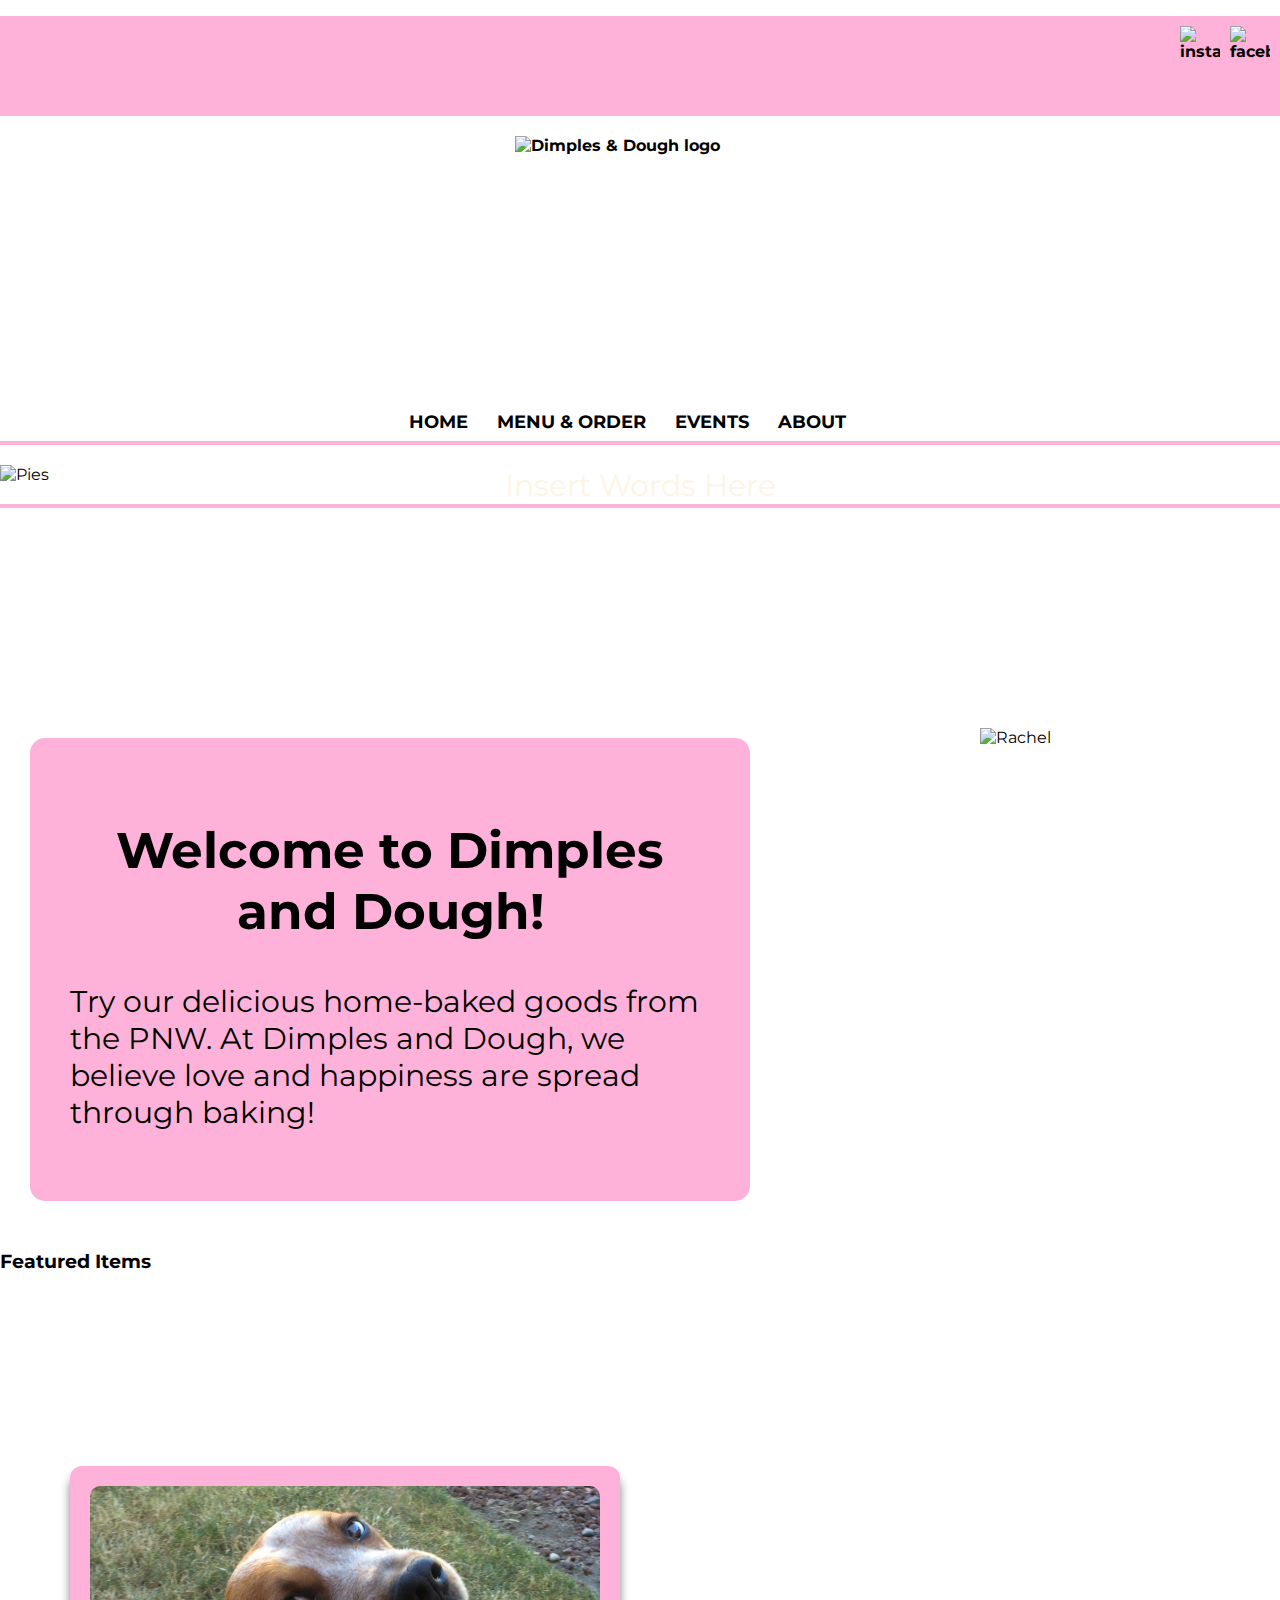
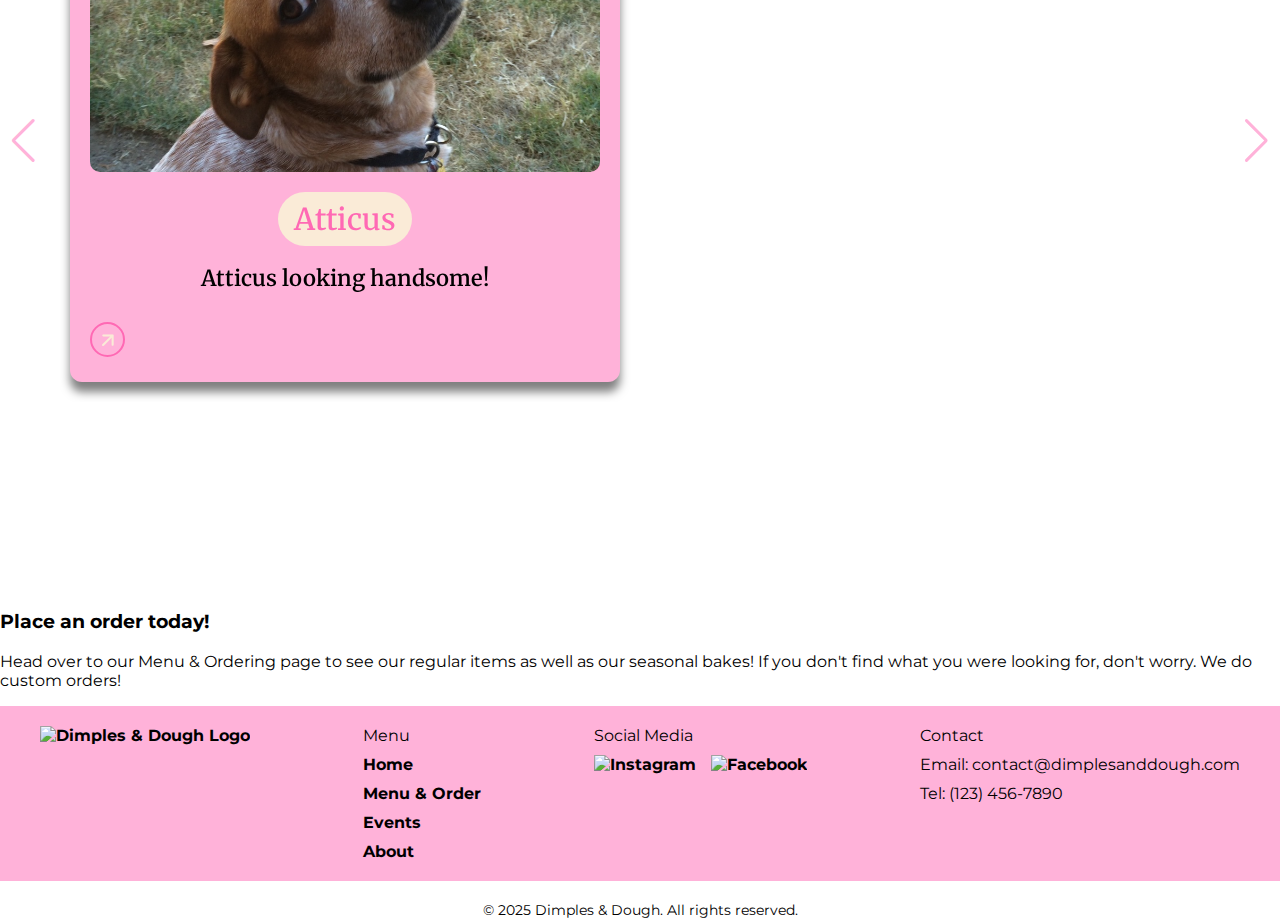
==== index.html @ 3860195d "Update index.html" ====
<!DOCTYPE html>
<html lang="en">

<head>
    <meta charset="utf-8">
    <meta name="viewport" content="width=device-width, initial-scale=1.0">
    <title>Dimples & Dough</title>

    <!-- Global Styles -->
    <link rel="stylesheet" href="main.css">
    <link rel="stylesheet" href="home.css">
    
</head>

<body class="home-page">

    <!-- Header (Dynamically Loaded) -->
    <div id="header"></div>

    <!-- Page Wide Photo -->
    <section class="TopImage">
        <img src="images/pieslong.jpg" alt="Pies">
        <div class="motto">Insert Words Here</div>
    </section>

    <!-- Welcome Message -->
    <section class="mainContainer">
        <div class="cellOne">
            <h2 class="message">Welcome to Dimples and Dough!</h2>
            <p>
                Try our delicious home-baked goods from the PNW.
                At Dimples and Dough, we believe love and happiness 
                are spread through baking!
            </p>
        </div>
        <div class="cellTwo">
            <img class="atticusPic" src="images/rachel.jpg" alt="Rachel" height="500px">
        </div>
    </section>

    <!-- Product Focus -->
    <section class="ProductFocus">
        <h3>Featured Items</h3>

        <!-- Image Carousel (Dynamically Loaded) -->
        <div id="carousel"></div>
    </section>

    <!-- Engage & Order -->
    <section class="EngageOrder">
        <h3>Place an order today!</h3>
        <p>
            Head over to our Menu & Ordering page to see our regular items as well as our seasonal bakes!
            If you don't find what you were looking for, don't worry. We do custom orders!
        </p>
    </section>

    <!-- Footer (Dynamically Loaded) -->
    <div id="footer"></div>

    <!-- JavaScript for dynamic loading -->
    <script src="scripts.js"></script>

</body>

</html>
---- main.css ----
/* Global Styles */

body {
    font-family: 'Montserrat', sans-serif;
    font-size: 16px;
    color: black;
    background-color: white;
    margin: 0;
    padding: 0;
}

/* Global Links */

a {
    text-decoration: none;
    font-weight: bold;
    color: black;
    transition: color 0.3s ease;
}

a:hover {
    color: #ff69b4;
}

/* Global Buttons */

button {
    font-size: 1rem;
    padding: 10px 15px;
    border: 2px solid #ff69b4;
    background: transparent;
    color: black;
    cursor: pointer;
    transition: 0.3s;
}

button:hover {
    background: #ff69b4;
    color: white;
}

/* Global Dividers */

.divider {
    width: 80%;
    margin: 10px auto;
    border: 1px solid #ff69b4;
}

/* Page Structure */

main {
    padding: 20px;
    text-align: center;
}

/* Section Headers */

h1, h2, h3 {
    font-family: 'Montserrat', sans-serif;
    color: black;
}

/* Global Social Media Icons */

.socials {
    margin-top: 5px;
    margin-right: 5px;
    float: right;
    height: 40px;
    width: 40px;
}

.socials:hover {
    background-color: antiquewhite;
    padding: 5px;
}

/* Responsive Design */

@media (max-width: 768px) {
    .navbar {
        flex-direction: column;
        text-align: center;
    }

    main {
        padding: 15px;
    }

    .footer-links {
        flex-direction: column;
        text-align: center;
    }
}
---- home.css ----
/*Top Image*/

.TopImage {
	position: relative;
	border-bottom: 4px solid #ffb2d9;
	
}
.TopImage img {
	display: block;
	margin-left: auto;
	margin-right: auto;
	margin-top: 20px;
	margin-bottom: 20px;
	max-height: 400px;
}

.motto {
	position: absolute;
	top: 50%;
	left: 50%;
	transform: translate(-50%, -50%);
	color: #fcf5e5;
	font-size: 30px;

}
/*Welcome Section*/

body {
      font-family: Montserrat, serif;
    }

.mainContainer {
  margin-top: 200px;
  display: flex;
  
}

.cellOne {
  flex: 50%;  
  margin: 30px;
  padding: 40px;
  font-family: Montserrat, serif; 
  background-color: #ffb2d9;
  max-width: 50%; 
  border-radius: 15px;  
}

.cellOne > h2 {
  
  text-align: center;
  font-size: 50px;
}

.cellOne  p {
  font-size: 30px;

}

.cellTwo {
  max-height: 1000px;
  margin: 20px 200px 20px 200px;
  border-radius: 15px;
}
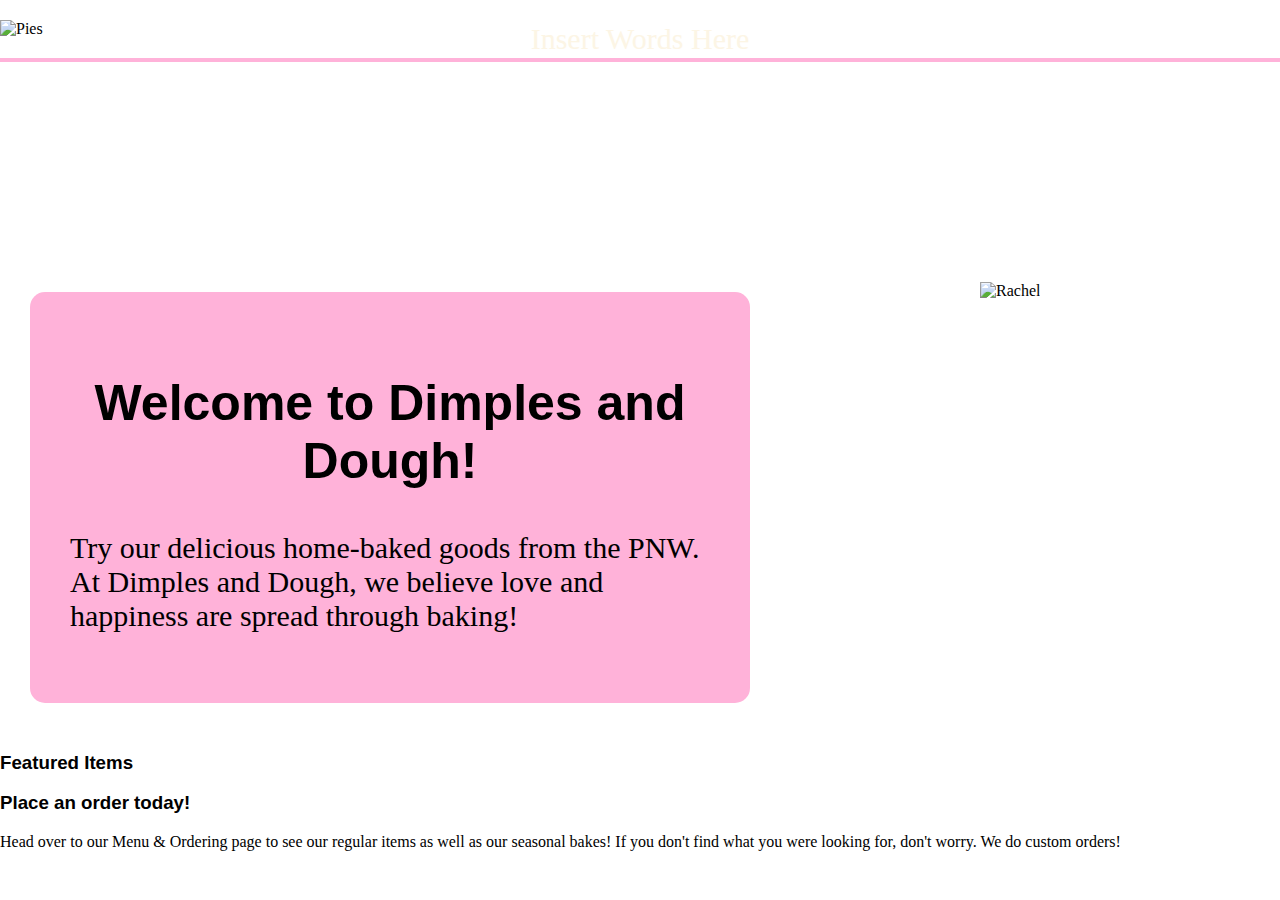
==== commit 0bcf3517: "Update index.html" ====
--- a/index.html
+++ b/index.html
@@ -43,7 +43,7 @@
         <h3>Featured Items</h3>
 
         <!-- Image Carousel (Dynamically Loaded) -->
-        <div id="carousel"></div>
+        <div id="GoodCarousel"></div>
     </section>
 
     <!-- Engage & Order -->
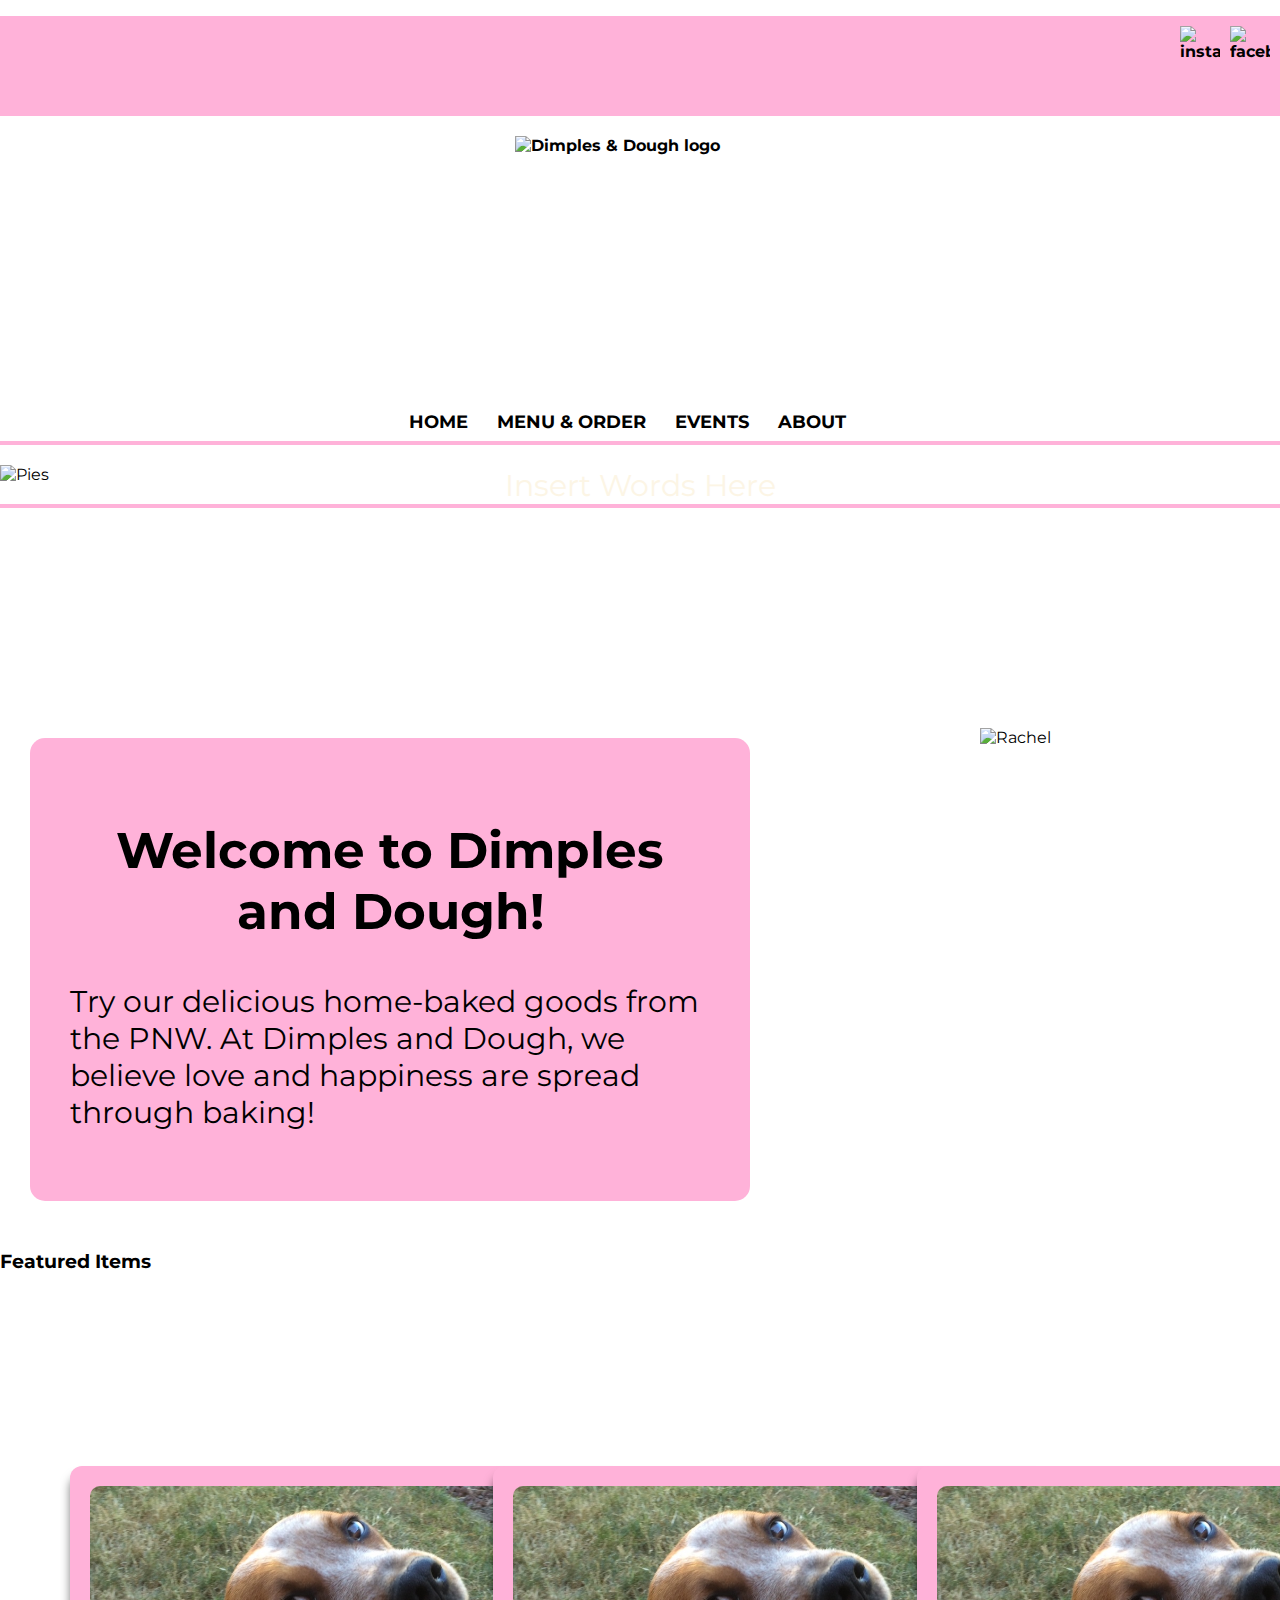
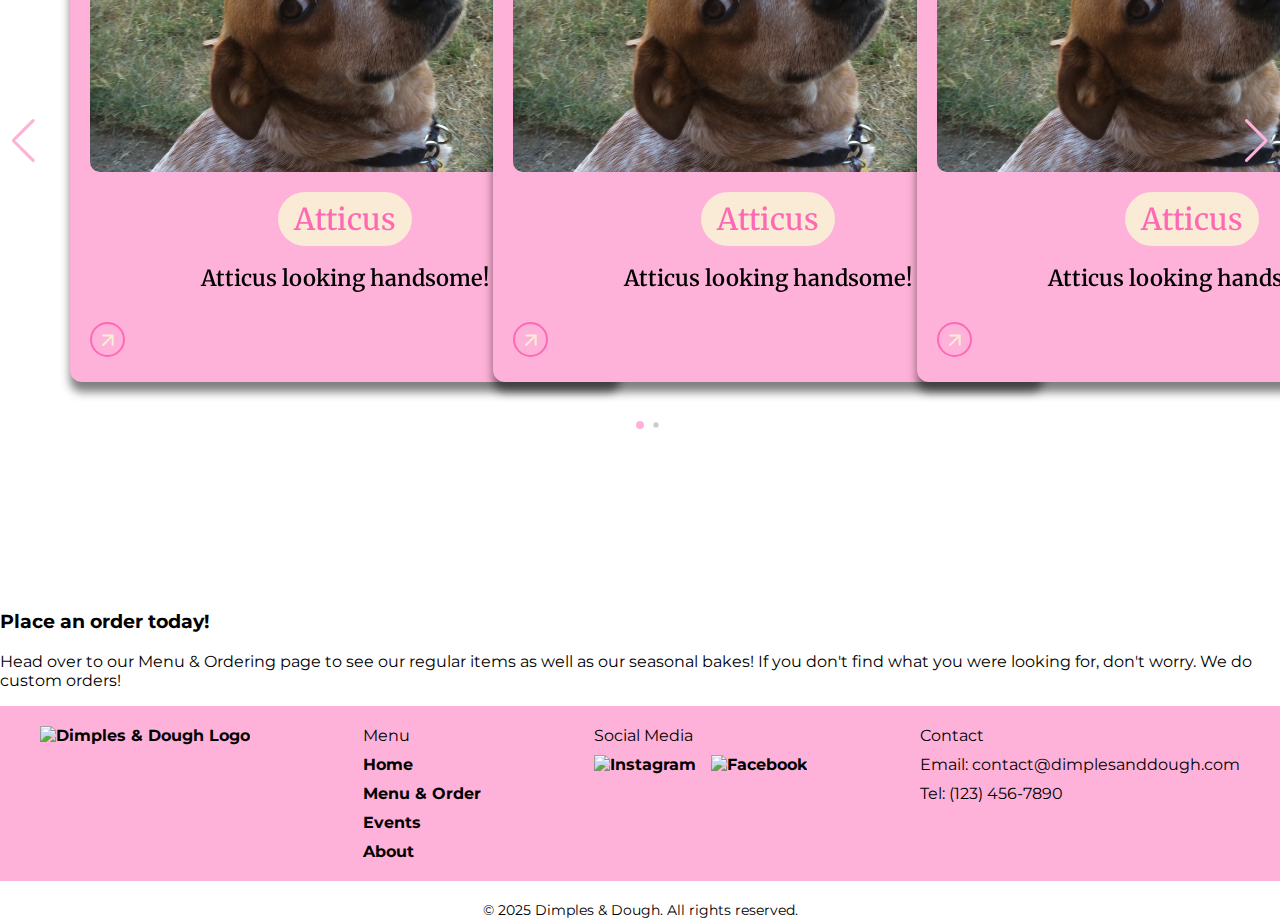
==== commit 56b5cf99: "Update index.html" ====
--- a/index.html
+++ b/index.html
@@ -9,6 +9,9 @@
     <!-- Global Styles -->
     <link rel="stylesheet" href="main.css">
     <link rel="stylesheet" href="home.css">
+    <link rel="stylesheet" type="text/css" href="GoodCarousel.css">
+	<link rel="stylesheet" href="swiper-bundle.min.css">
+	<link rel="stylesheet" href="https://fonts.googleapis.com/css2?family=Material+Symbols+Rounded:opsz,wght,FILL,GRAD@20..48,100..700,0..1,-50..200&icon_names=arrow_forward" />
     
 </head>
 
@@ -43,7 +46,72 @@
         <h3>Featured Items</h3>
 
         <!-- Image Carousel (Dynamically Loaded) -->
-        <div id="GoodCarousel"></div>
+<div class="carousel">		
+	<div class="container swiper">
+		<div class="card-wrapper">
+			<ul class="card-list swiper-wrapper">
+				<li class="card-item swiper-slide">
+					<a href="#" class="card-link">
+						<img src="Atticus.jpeg" alt="Atticus" class="card-image">
+						<p class="badge">Atticus</p>
+						<h2 class="card-title">
+							Atticus looking handsome! 
+						</h2>
+						<button class="card-button material-symbols-rounded">arrow_forward</button>
+					</a>
+				</li>
+				<li class="card-item swiper-slide">
+					<a href="#" class="card-link">
+						<img src="Atticus.jpeg" alt="Atticus" class="card-image">
+						<p class="badge">Atticus</p>
+						<h2 class="card-title">
+							Atticus looking handsome! 
+						</h2>
+						<button class="card-button material-symbols-rounded">arrow_forward</button>
+					</a>
+				</li>
+				<li class="card-item swiper-slide">
+					<a href="#" class="card-link">
+						<img src="Atticus.jpeg" alt="Atticus" class="card-image">
+						<p class="badge">Atticus</p>
+						<h2 class="card-title">
+							Atticus looking handsome! 
+						</h2>
+						<button class="card-button material-symbols-rounded">arrow_forward</button>
+					</a>
+				</li>
+				<li class="card-item swiper-slide">
+					<a href="#" class="card-link">
+						<img src="Atticus.jpeg" alt="Atticus" class="card-image">
+						<p class="badge">Atticus</p>
+						<h2 class="card-title">
+							Atticus looking handsome! 
+						</h2>
+						<button class="card-button material-symbols-rounded">arrow_forward</button>
+					</a>
+				</li>
+				<li class="card-item swiper-slide">
+					<a href="#" class="card-link">
+						<img src="Atticus.jpeg" alt="Atticus" class="card-image">
+						<p class="badge">Atticus</p>
+						<h2 class="card-title">
+							Atticus looking handsome! 
+						</h2>
+						<button class="card-button material-symbols-rounded">arrow_forward</button>
+					</a>
+				</li>
+			</ul>
+
+			<div class="swiper-pagination"></div>
+			<div class="swiper-button-prev"></div>
+			<div class="swiper-button-next"></div>
+		</div>
+	</div>
+	
+	<script src="https://cdn.jsdelivr.net/npm/swiper@11/swiper-bundle.min.js"></script>
+	<script src="carouselScript.js"></script>
+
+</div>
     </section>
 
     <!-- Engage & Order -->
--- a/GoodCarousel.css
+++ b/GoodCarousel.css
@@ -0,0 +1,95 @@
+/* Import Font */
+
+@import url('https://fonts.googleapis.com/css2?family=Merriweather:ital,wght@0,300;0,400;0,700;0,900;1,300;1,400;1,700;1,900&display=swap');
+
+.carousel * {
+	margin: 0;
+	padding: 0;
+	box-sizing: border-box;
+	font-family: "Merriweather", serif;
+}
+.carousel {
+	display: flex;
+	align-items: center;
+	justify-content: center;
+	min-height: 100vh;
+	background: white;
+}
+.container {
+	width: 100%;
+}
+
+.card-wrapper {
+	width: 100%;
+	margin: 0 60px 35px;
+	padding: 20px 10px;
+	overflow: hidden;
+}
+
+.card-list .card-item {
+	list-style: none;
+}
+
+.card-list .card-item .card-link {
+	width: 550px;
+	display: block;
+	background: #ffb2d9;
+	padding: 18px;
+	border-radius: 12px;
+	text-decoration: none;
+	border: 2px solid transparent;
+	box-shadow: 0 10px 10px rgba(0, 0, 0, 0.50);
+	transition: 0.2s ease;
+
+}
+
+.card-list .card-item .card-link:hover {
+	border-color: antiquewhite;
+}
+
+.card-list .card-link .card-image {
+	width: 100%;
+	aspect-ratio: 16 / 9;
+	object-fit: cover;
+	border-radius: 10px;
+}
+
+.card-list .card-link .badge {
+	display: block;
+	color: hotpink;
+	padding: 8px 16px;
+	font-size: 30px;
+	font-weight: 500;
+	margin: 16px 0 18px;
+	margin-right: auto;
+	margin-left: auto;
+	background: antiquewhite;
+	width: fit-content;
+	border-radius: 50px;
+
+}
+
+.card-list .card-link .card-title {
+	font-size: 22px;
+	color: black;
+	font-weight: 600;
+	text-align: center;
+}
+
+.card-list .card-link .card-button {
+	height: 35px;
+	width: 35px;
+	color: antiquewhite;
+	border-radius: 50%;
+	margin: 30px 0 5px;
+	background: none;
+	cursor: pointer;
+	border: 2px solid hotpink;
+	transform: rotate(-45deg);
+	transition: 0.4s ease;
+}
+
+.card-list .card-link:hover .card-button {
+	color: #fff;
+	background: antiquewhite;
+}
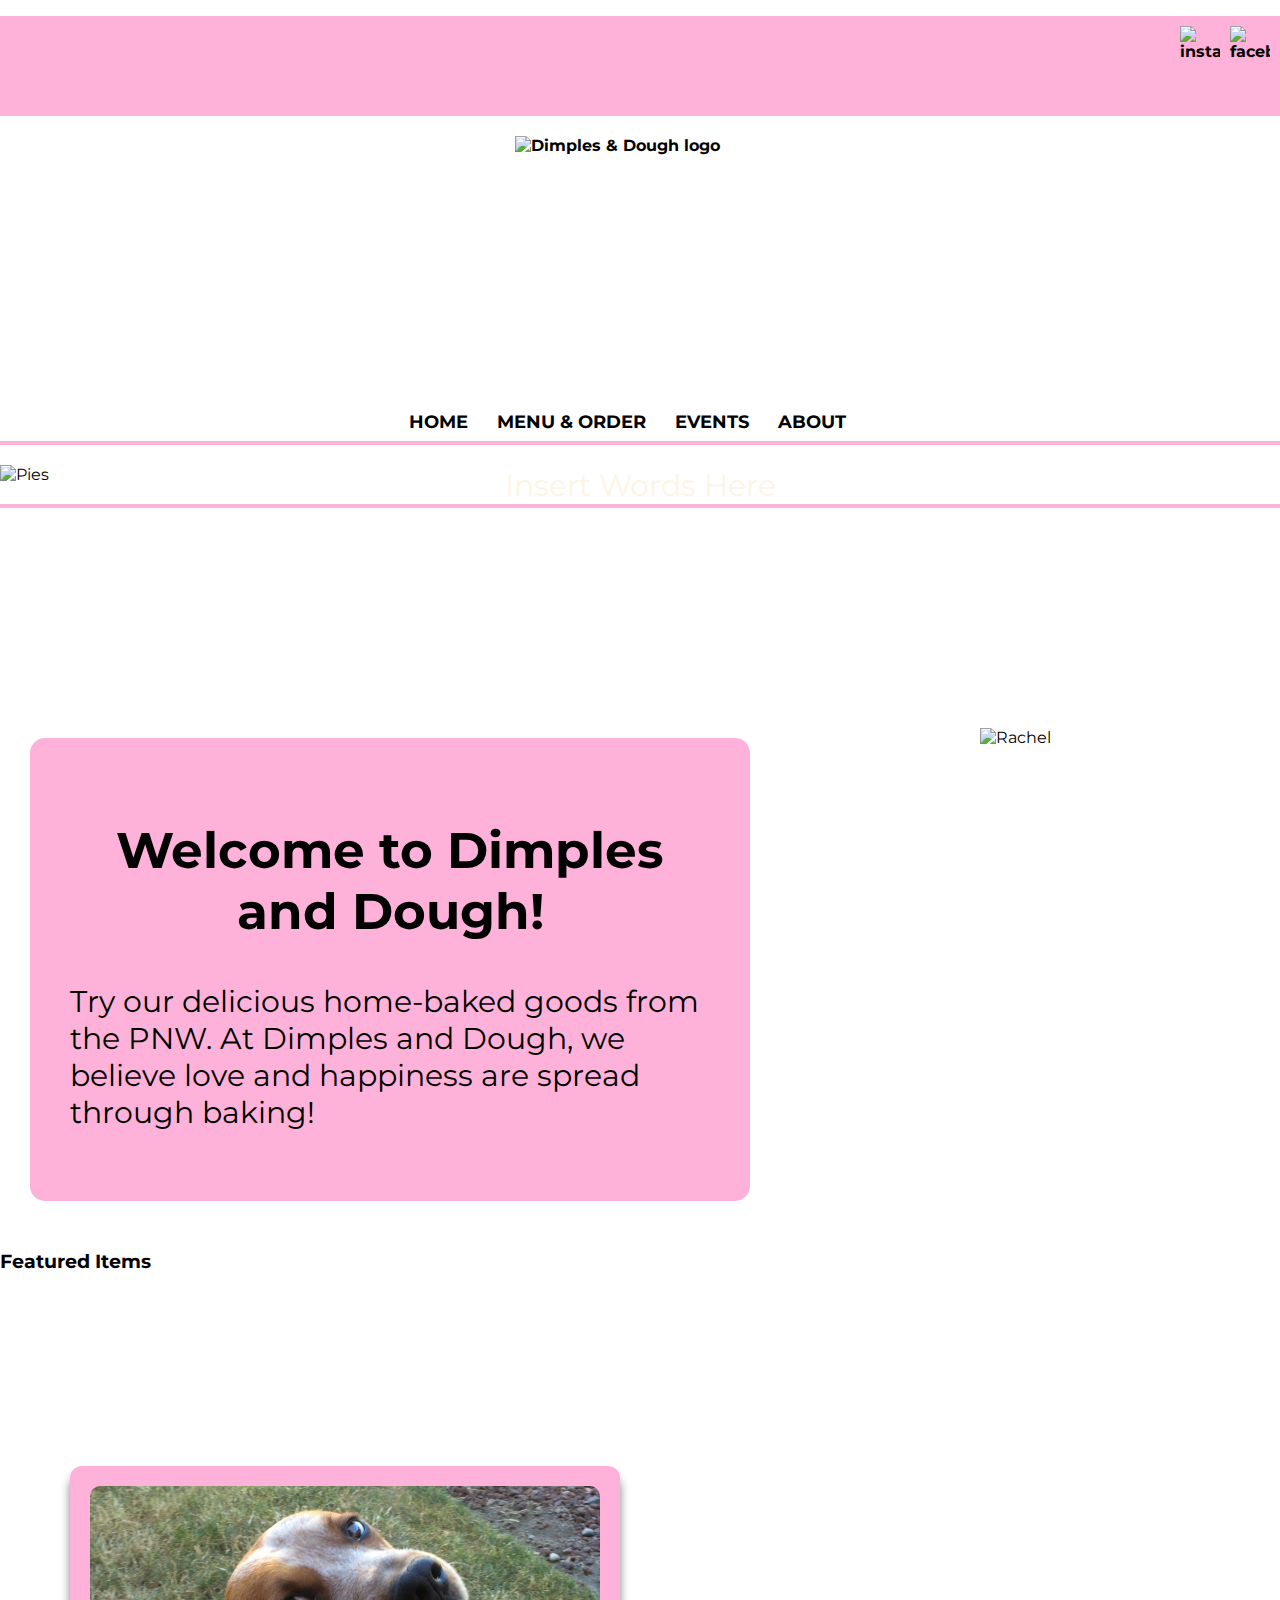
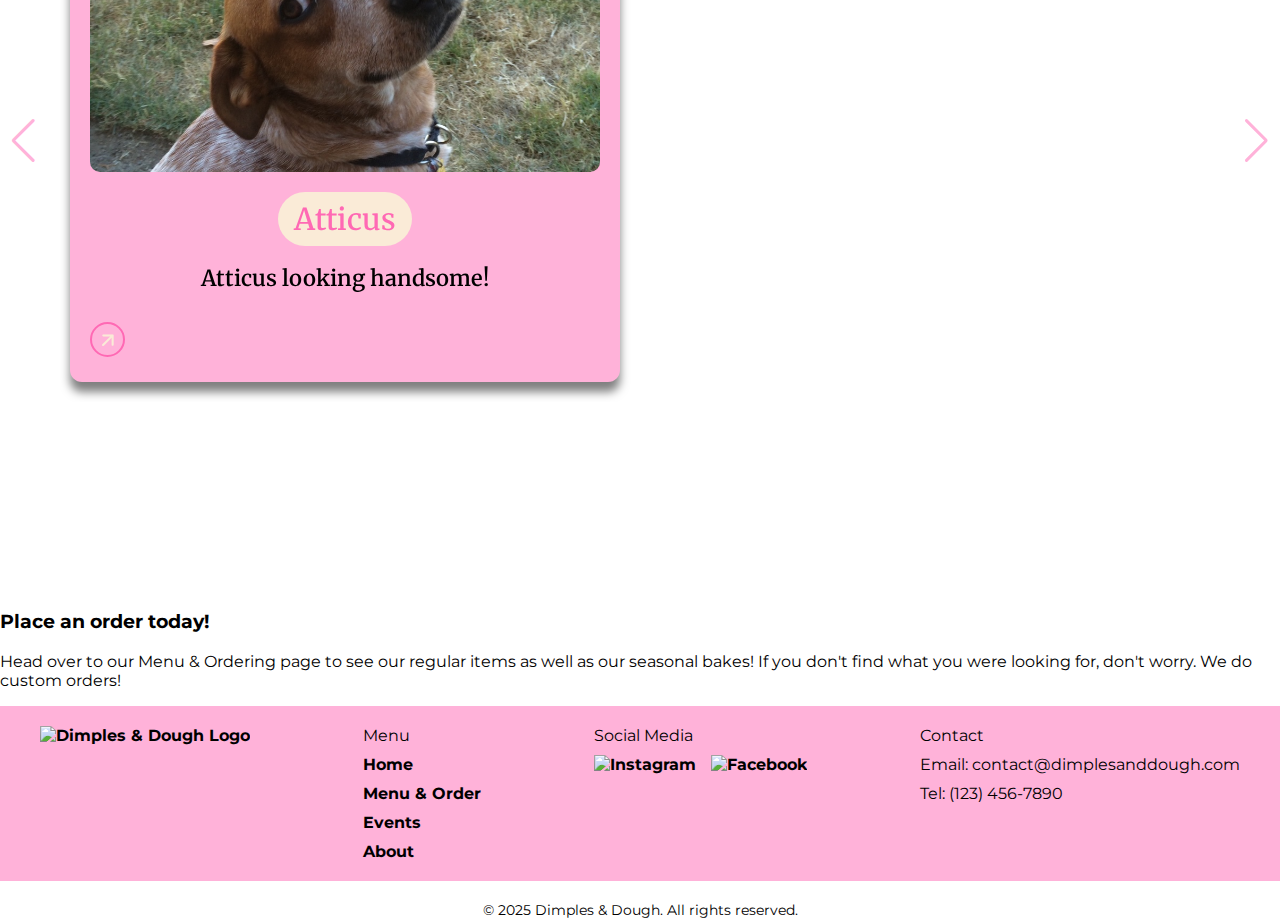
==== commit 11d75742: "Update index.html" ====
--- a/index.html
+++ b/index.html
@@ -46,72 +46,7 @@
         <h3>Featured Items</h3>
 
         <!-- Image Carousel (Dynamically Loaded) -->
-<div class="carousel">		
-	<div class="container swiper">
-		<div class="card-wrapper">
-			<ul class="card-list swiper-wrapper">
-				<li class="card-item swiper-slide">
-					<a href="#" class="card-link">
-						<img src="Atticus.jpeg" alt="Atticus" class="card-image">
-						<p class="badge">Atticus</p>
-						<h2 class="card-title">
-							Atticus looking handsome! 
-						</h2>
-						<button class="card-button material-symbols-rounded">arrow_forward</button>
-					</a>
-				</li>
-				<li class="card-item swiper-slide">
-					<a href="#" class="card-link">
-						<img src="Atticus.jpeg" alt="Atticus" class="card-image">
-						<p class="badge">Atticus</p>
-						<h2 class="card-title">
-							Atticus looking handsome! 
-						</h2>
-						<button class="card-button material-symbols-rounded">arrow_forward</button>
-					</a>
-				</li>
-				<li class="card-item swiper-slide">
-					<a href="#" class="card-link">
-						<img src="Atticus.jpeg" alt="Atticus" class="card-image">
-						<p class="badge">Atticus</p>
-						<h2 class="card-title">
-							Atticus looking handsome! 
-						</h2>
-						<button class="card-button material-symbols-rounded">arrow_forward</button>
-					</a>
-				</li>
-				<li class="card-item swiper-slide">
-					<a href="#" class="card-link">
-						<img src="Atticus.jpeg" alt="Atticus" class="card-image">
-						<p class="badge">Atticus</p>
-						<h2 class="card-title">
-							Atticus looking handsome! 
-						</h2>
-						<button class="card-button material-symbols-rounded">arrow_forward</button>
-					</a>
-				</li>
-				<li class="card-item swiper-slide">
-					<a href="#" class="card-link">
-						<img src="Atticus.jpeg" alt="Atticus" class="card-image">
-						<p class="badge">Atticus</p>
-						<h2 class="card-title">
-							Atticus looking handsome! 
-						</h2>
-						<button class="card-button material-symbols-rounded">arrow_forward</button>
-					</a>
-				</li>
-			</ul>
-
-			<div class="swiper-pagination"></div>
-			<div class="swiper-button-prev"></div>
-			<div class="swiper-button-next"></div>
-		</div>
-	</div>
-	
-	<script src="https://cdn.jsdelivr.net/npm/swiper@11/swiper-bundle.min.js"></script>
-	<script src="carouselScript.js"></script>
-
-</div>
+<div id="GoodCarousel"></div>
     </section>
 
     <!-- Engage & Order -->
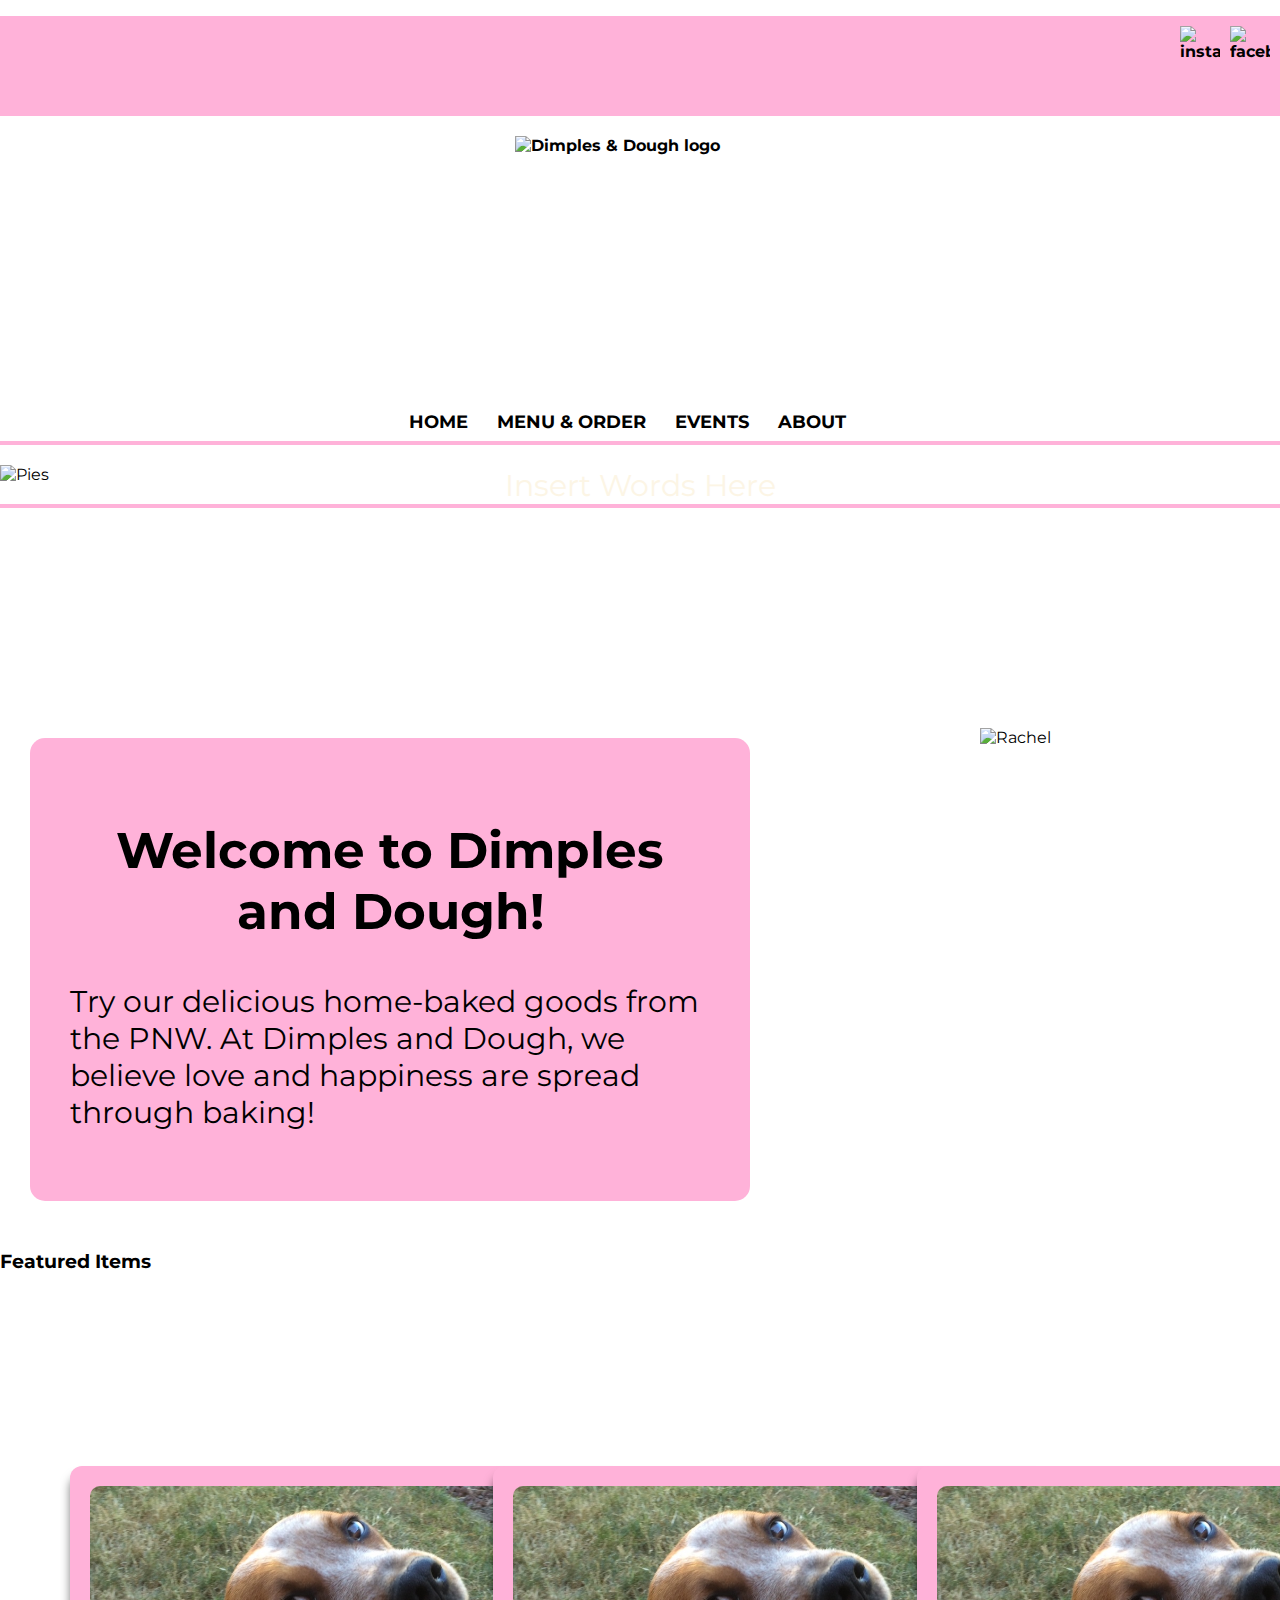
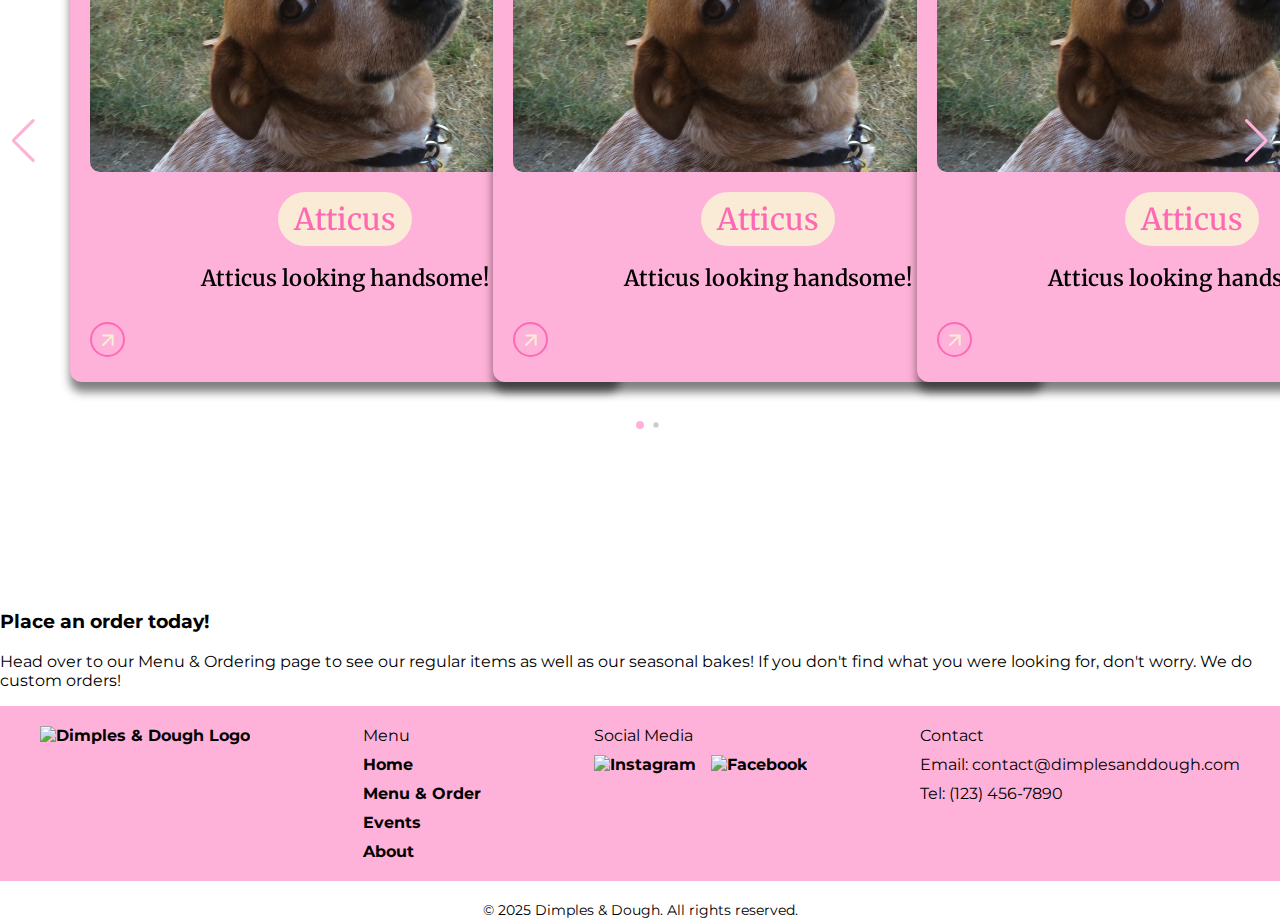
==== commit 2f3232da: "Update index.html" ====
--- a/index.html
+++ b/index.html
@@ -46,7 +46,68 @@
         <h3>Featured Items</h3>
 
         <!-- Image Carousel (Dynamically Loaded) -->
-<div id="GoodCarousel"></div>
+	<div class="carousel">	
+	<div class="container swiper">
+		<div class="card-wrapper">
+			<ul class="card-list swiper-wrapper">
+				<li class="card-item swiper-slide">
+					<a href="#" class="card-link">
+						<img src="Atticus.jpeg" alt="Atticus" class="card-image">
+						<p class="badge">Atticus</p>
+						<h2 class="card-title">
+							Atticus looking handsome! 
+						</h2>
+						<button class="card-button material-symbols-rounded">arrow_forward</button>
+					</a>
+				</li>
+				<li class="card-item swiper-slide">
+					<a href="#" class="card-link">
+						<img src="Atticus.jpeg" alt="Atticus" class="card-image">
+						<p class="badge">Atticus</p>
+						<h2 class="card-title">
+							Atticus looking handsome! 
+						</h2>
+						<button class="card-button material-symbols-rounded">arrow_forward</button>
+					</a>
+				</li>
+				<li class="card-item swiper-slide">
+					<a href="#" class="card-link">
+						<img src="Atticus.jpeg" alt="Atticus" class="card-image">
+						<p class="badge">Atticus</p>
+						<h2 class="card-title">
+							Atticus looking handsome! 
+						</h2>
+						<button class="card-button material-symbols-rounded">arrow_forward</button>
+					</a>
+				</li>
+				<li class="card-item swiper-slide">
+					<a href="#" class="card-link">
+						<img src="Atticus.jpeg" alt="Atticus" class="card-image">
+						<p class="badge">Atticus</p>
+						<h2 class="card-title">
+							Atticus looking handsome! 
+						</h2>
+						<button class="card-button material-symbols-rounded">arrow_forward</button>
+					</a>
+				</li>
+				<li class="card-item swiper-slide">
+					<a href="#" class="card-link">
+						<img src="Atticus.jpeg" alt="Atticus" class="card-image">
+						<p class="badge">Atticus</p>
+						<h2 class="card-title">
+							Atticus looking handsome! 
+						</h2>
+						<button class="card-button material-symbols-rounded">arrow_forward</button>
+					</a>
+				</li>
+			</ul>
+
+			<div class="swiper-pagination"></div>
+			<div class="swiper-button-prev"></div>
+			<div class="swiper-button-next"></div>
+		</div>
+	</div>
+</div>
     </section>
 
     <!-- Engage & Order -->
@@ -63,6 +124,8 @@
 
     <!-- JavaScript for dynamic loading -->
     <script src="scripts.js"></script>
+<script src="https://cdn.jsdelivr.net/npm/swiper@11/swiper-bundle.min.js"></script>
+<script src="carouselScript.js"></script>
 
 </body>
 
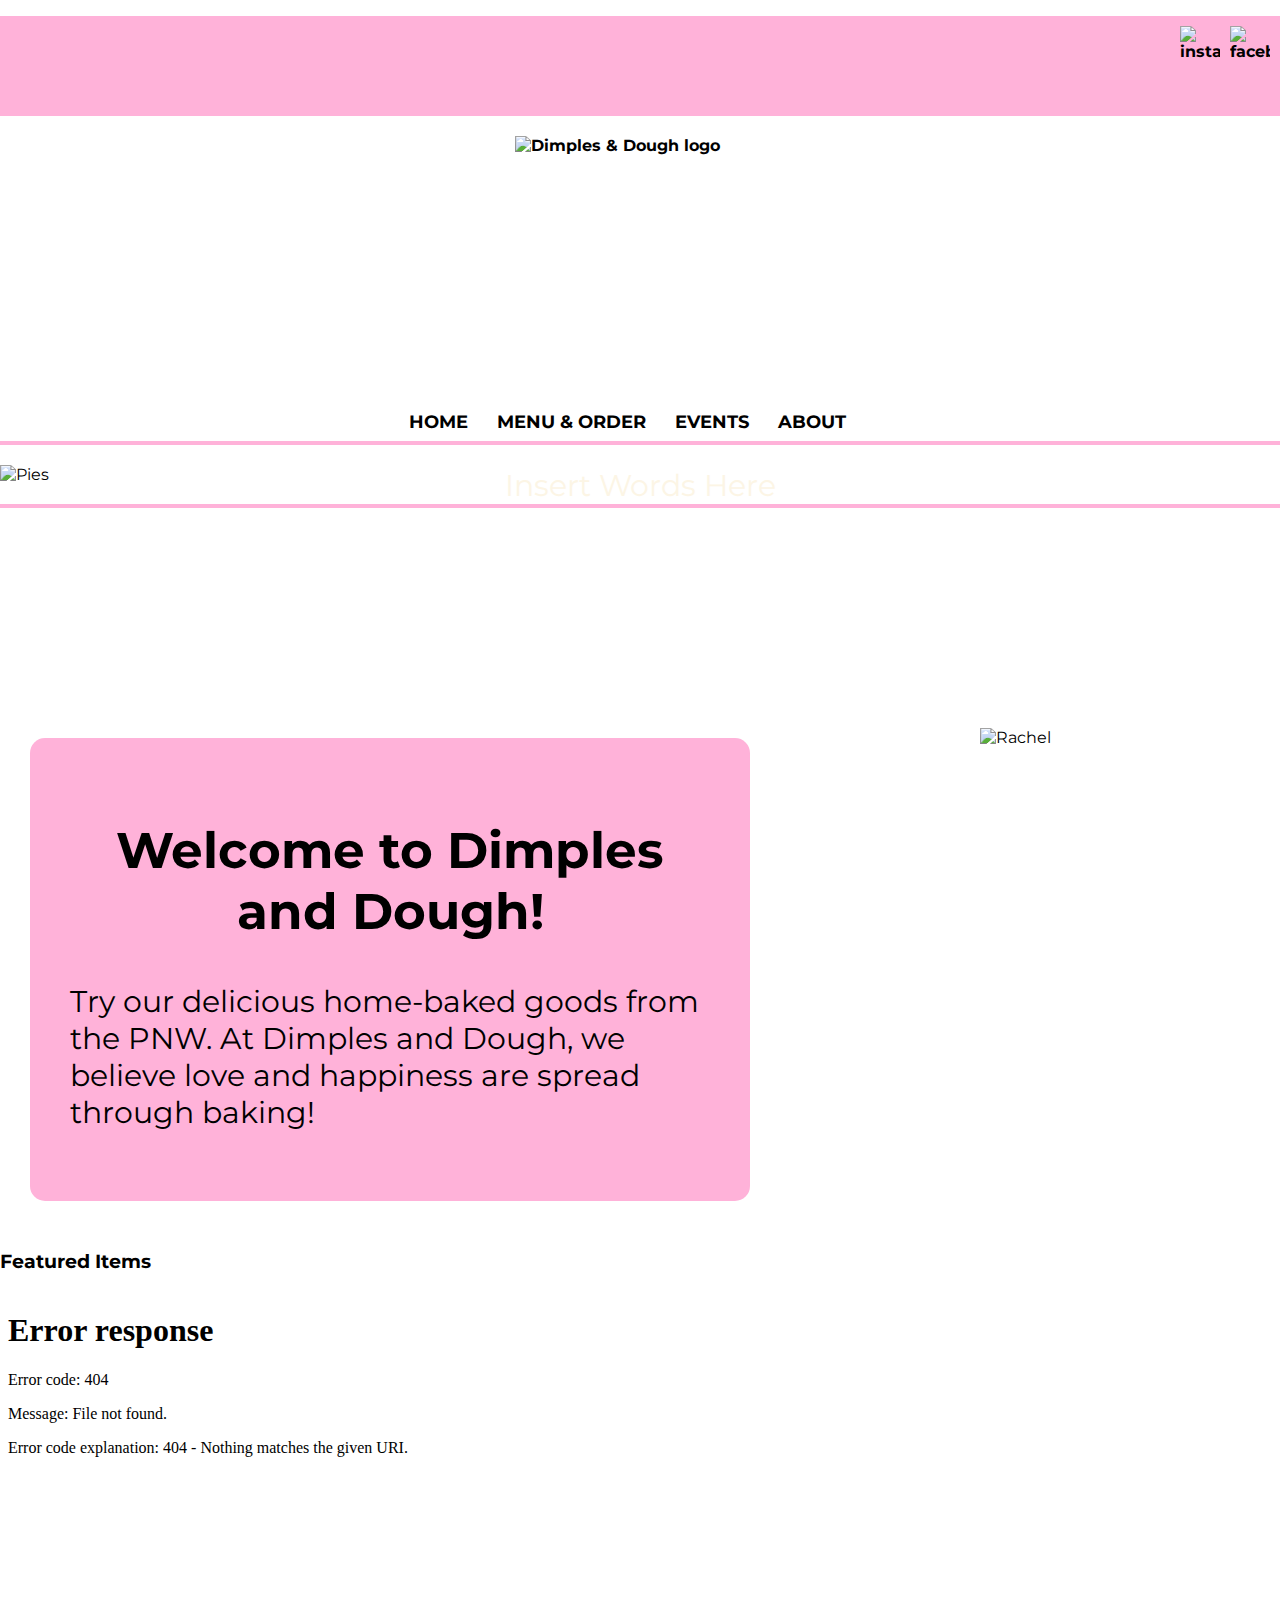
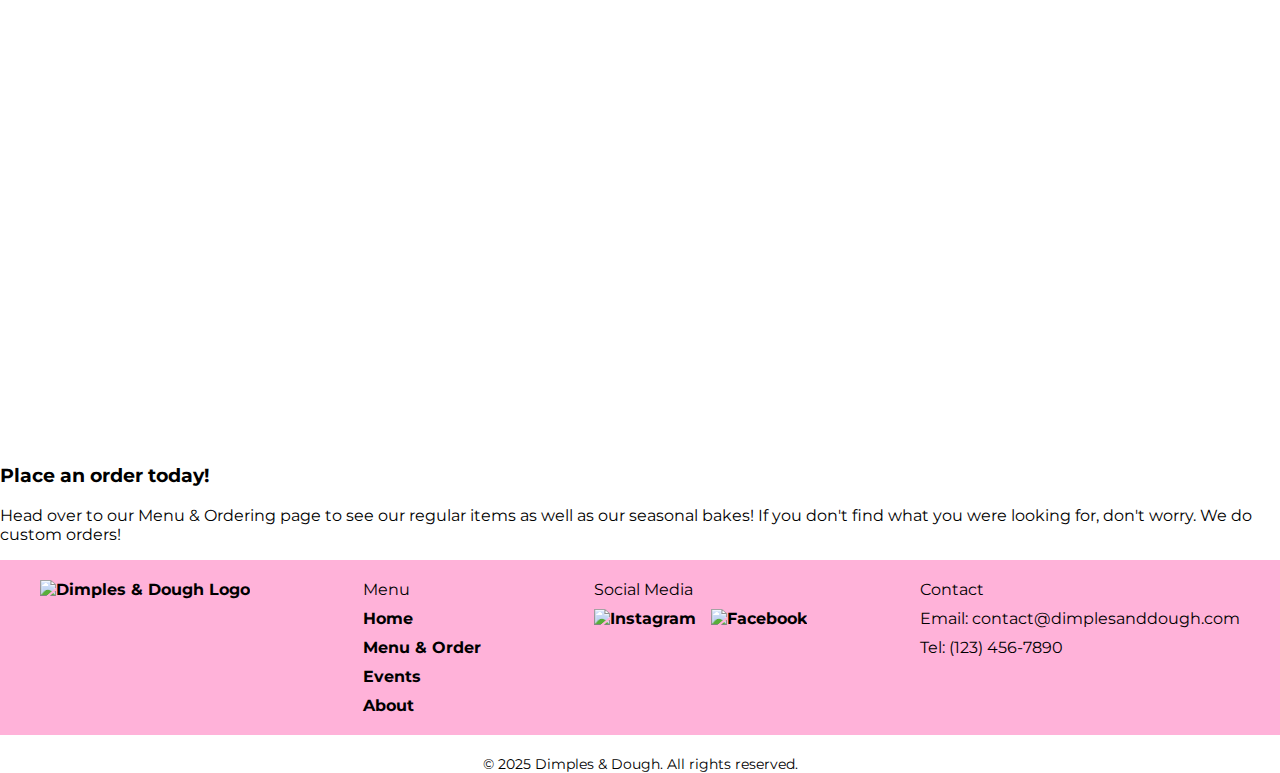
==== commit 27e0defe: "Update index.html" ====
--- a/index.html
+++ b/index.html
@@ -46,68 +46,9 @@
         <h3>Featured Items</h3>
 
         <!-- Image Carousel (Dynamically Loaded) -->
-	<div class="carousel">	
-	<div class="container swiper">
-		<div class="card-wrapper">
-			<ul class="card-list swiper-wrapper">
-				<li class="card-item swiper-slide">
-					<a href="#" class="card-link">
-						<img src="Atticus.jpeg" alt="Atticus" class="card-image">
-						<p class="badge">Atticus</p>
-						<h2 class="card-title">
-							Atticus looking handsome! 
-						</h2>
-						<button class="card-button material-symbols-rounded">arrow_forward</button>
-					</a>
-				</li>
-				<li class="card-item swiper-slide">
-					<a href="#" class="card-link">
-						<img src="Atticus.jpeg" alt="Atticus" class="card-image">
-						<p class="badge">Atticus</p>
-						<h2 class="card-title">
-							Atticus looking handsome! 
-						</h2>
-						<button class="card-button material-symbols-rounded">arrow_forward</button>
-					</a>
-				</li>
-				<li class="card-item swiper-slide">
-					<a href="#" class="card-link">
-						<img src="Atticus.jpeg" alt="Atticus" class="card-image">
-						<p class="badge">Atticus</p>
-						<h2 class="card-title">
-							Atticus looking handsome! 
-						</h2>
-						<button class="card-button material-symbols-rounded">arrow_forward</button>
-					</a>
-				</li>
-				<li class="card-item swiper-slide">
-					<a href="#" class="card-link">
-						<img src="Atticus.jpeg" alt="Atticus" class="card-image">
-						<p class="badge">Atticus</p>
-						<h2 class="card-title">
-							Atticus looking handsome! 
-						</h2>
-						<button class="card-button material-symbols-rounded">arrow_forward</button>
-					</a>
-				</li>
-				<li class="card-item swiper-slide">
-					<a href="#" class="card-link">
-						<img src="Atticus.jpeg" alt="Atticus" class="card-image">
-						<p class="badge">Atticus</p>
-						<h2 class="card-title">
-							Atticus looking handsome! 
-						</h2>
-						<button class="card-button material-symbols-rounded">arrow_forward</button>
-					</a>
-				</li>
-			</ul>
+ <iframe src="GoodCarousel" width="100%" height="750px" scrolling="no" seamless="seamless" style="border:none;">
+</iframe> 
 
-			<div class="swiper-pagination"></div>
-			<div class="swiper-button-prev"></div>
-			<div class="swiper-button-next"></div>
-		</div>
-	</div>
-</div>
     </section>
 
     <!-- Engage & Order -->
